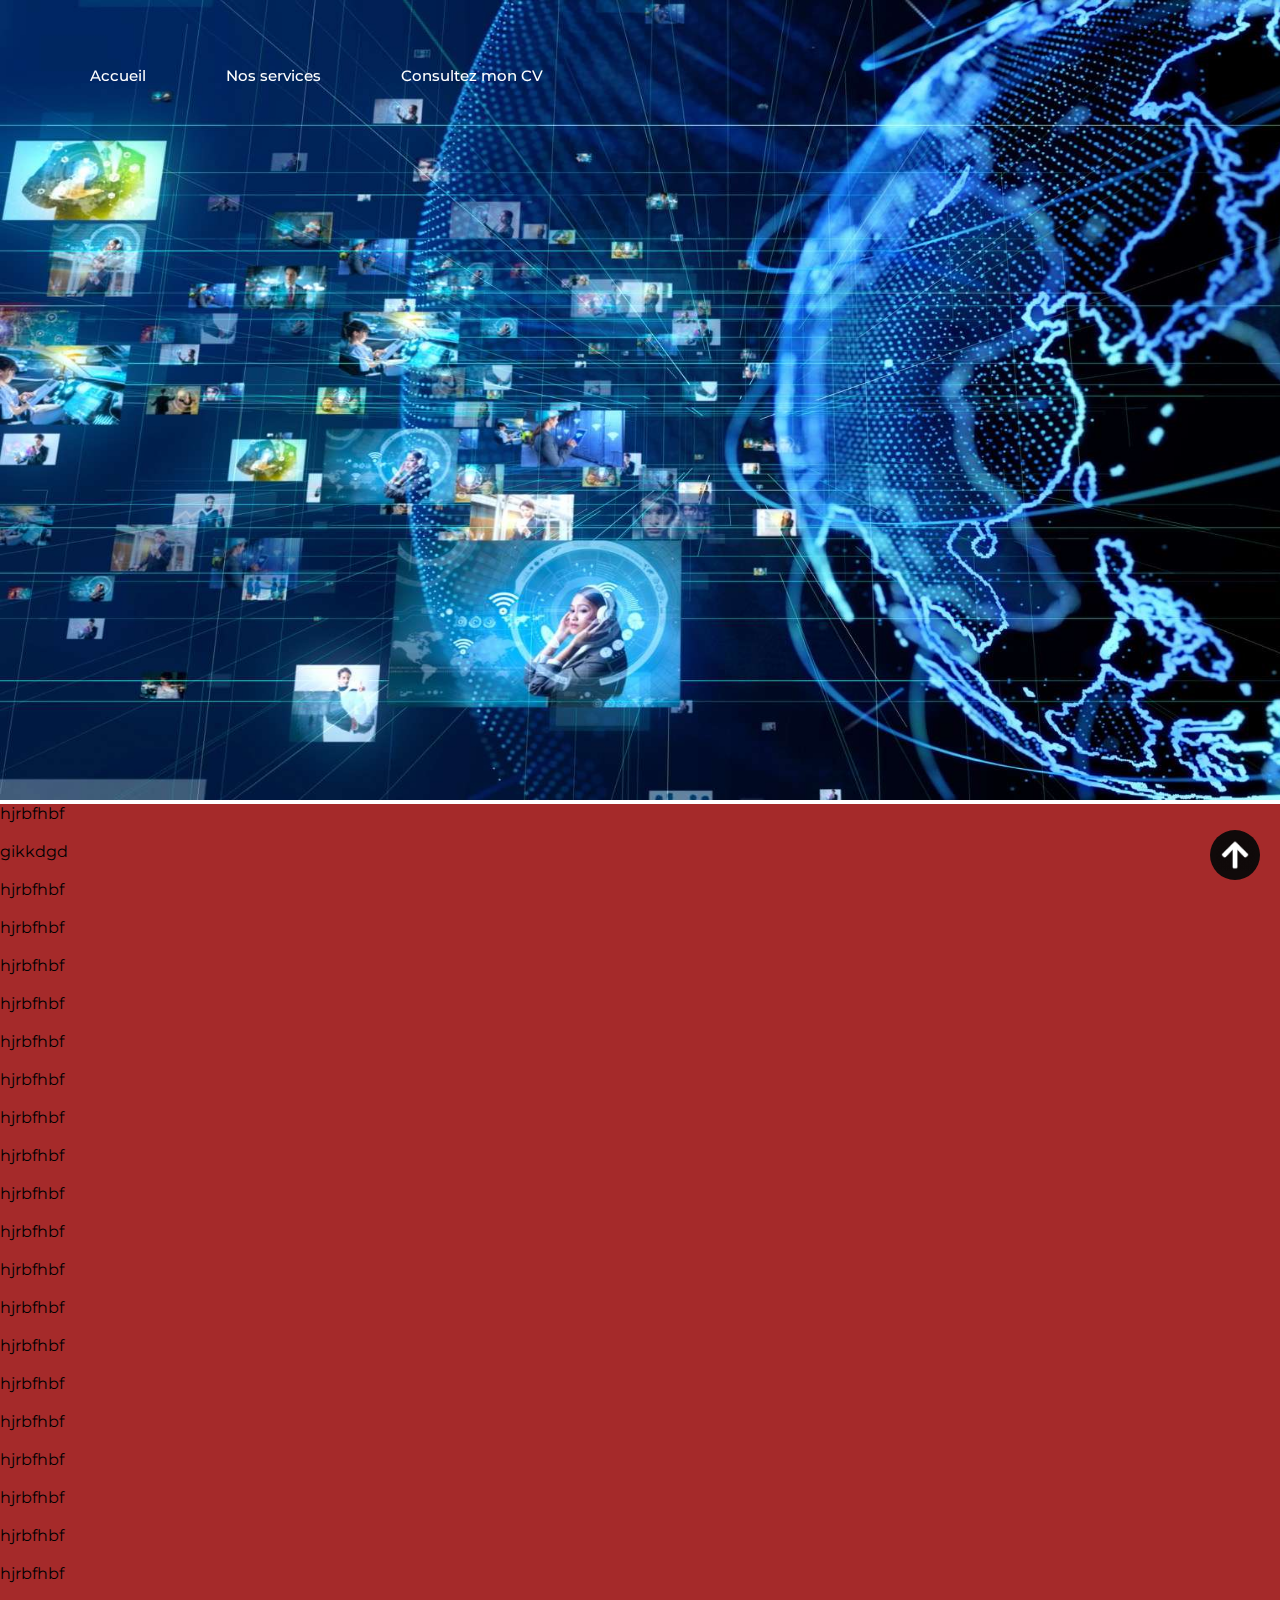
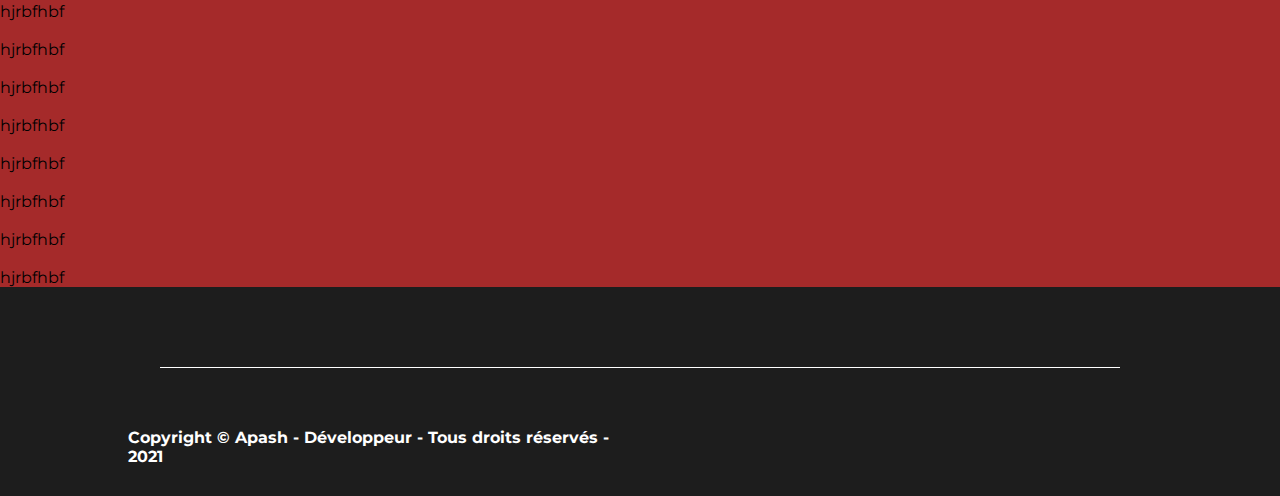
==== accueil.html @ 894f4ef8 "init" ====
<!DOCTYPE html>
<html lang="fr">

<head>
    <meta charset="UTF-8">
    <meta name="viewport" content="width=device-width, initial-scale=1.0">
    <link rel="stylesheet" href="styles.css">
    <link rel="icon" type="image/png" href="media/dev.png">
    <script src="https://cdnjs.cloudflare.com/ajax/libs/font-awesome/5.12.0-2/js/all.min.js"></script>
    <title>Apash - Développeur</title>
    <meta name="theme-color" content="#77C3B1">
		<link rel="icon" type="image/png" href="media/dev.png">
     <meta content="Apash - Développeur" property="og:title">
     <meta content="  " property="og:description">
     <meta property="og:image" content="https://cdn.discordapp.com/attachments/769215941896568852/825519403356913694/dev.png">
     <meta content="DumpZ" property="og:site_name">
    </head>

<body>
    <section id="home" class="home-container">
        <header id="header" class="header">
            <ul class="nav-links">
                <li>
                    <a href=" " data-text="Accueil">Accueil</a>
                </li>
                <li>
                    <a href=" " data-text="Nos services">Nos services</a>
                </li>
                <li>
                    <a href="index.html" data-text="Connexion">Consultez mon CV</a>
                </li>
            </ul>
            <div class="burger-container">
                <div class="burger"></div>
            </div>
            </header>
    </section>

<!-- top fleche -->

<div class="btn">
   <img src="media/top-flèche.png" alt="flèche retour top" class="icone">
    </div>

    <!-------------Slider------->
    <div class="slider active">
        <img src="media/world-ia.jpeg">
        
    </div>
    <div class="slider">
        <img src="media/serveur_dédié_privé_virtuel_cloud.jpeg">
        
    </div>
    <div class="slider">
        <img src="media/ia-circuit-face.jpeg">
        
    </div>
    <div class="slider">
        <img src="media/blue_keep.jpeg">
        
    </div>
    <div class="top-fake">
    <ul>hjrbfhbf
    </ul>
    <br>
    <li>gikkdgd</li>
    <br>
    <ul>hjrbfhbf
    </ul>
    <br>
    <ul>hjrbfhbf
    </ul>
    <br>
    <ul>hjrbfhbf
    </ul>
    <br>
    <ul>hjrbfhbf
    </ul>
    <br>
    <ul>hjrbfhbf
    </ul>
    <br>
    <ul>hjrbfhbf
    </ul>
    <br>
    <ul>hjrbfhbf
    </ul>
    <br>
    <ul>hjrbfhbf
    </ul>
    <br>
    <ul>hjrbfhbf
    </ul>
    <br>
    <ul>hjrbfhbf
    </ul>
    <br>
    <ul>hjrbfhbf
    </ul>
    <br>
    <ul>hjrbfhbf
    </ul>
    <br>
    <ul>hjrbfhbf
    </ul>
    <br>
    <ul>hjrbfhbf
    </ul>
    <br>
    <ul>hjrbfhbf
    </ul>
    <br>
    <ul>hjrbfhbf
    </ul>
    <br>
    <ul>hjrbfhbf
    </ul>
    <br>
    <ul>hjrbfhbf
    </ul>
    <br>
    <ul>hjrbfhbf
    </ul>
    <br>
    <ul>hjrbfhbf
    </ul>
    <br>
    <ul>hjrbfhbf
    </ul>
    <br>
    <ul>hjrbfhbf
    </ul>
    <br>
    <ul>hjrbfhbf
    </ul>
    <br>
    <ul>hjrbfhbf
    </ul>
    <br>
    <ul>hjrbfhbf
    </ul>
    <br>
    <ul>hjrbfhbf
    </ul>
    <br>
    <ul>hjrbfhbf
    </ul>
</div>
    
<footer>
    <div id="deuxiemeTrait"></div>
<div id="copyrightEtIcons">
<div id="copyright">
<span id="cop">Copyright &copy; Apash - Développeur - Tous droits réservés - 2021</span>
</div>
<div id="icons">
<a href="https://paypal.me/Apashpro?locale.x=fr_FR"><i class="fab fa-paypal"></i></a>
<a href="https://www.instagram.com/apash_developpeur/"><i class="fab fa-instagram"></i></a>
<a href="https://top.gg/bot/768842657597751306"><i class="fas fa-envelope"></i></a>

</div>
</div>
</footer>

    <script>
        const burgerContainer = document.querySelector('.burger-container');
        const navLinks = document.querySelector('.nav-links');

        burgerContainer.addEventListener('click', () => {
            burgerContainer.classList.toggle('active');
            navLinks.classList.toggle('active');
        })
    </script>

<script src="https://cdn.jsdelivr.net/npm/bootstrap@5.0.1/dist/js/bootstrap.bundle.min.js"
integrity="sha384-gtEjrD/SeCtmISkJkNUaaKMoLD0//ElJ19smozuHV6z3Iehds+3Ulb9Bn9Plx0x4"
crossorigin="anonymous"></script>

<!-- script link -->
<script src="js/slide.js"></script>
</body>

</html>
---- styles.css ----
@import url('https://fonts.googleapis.com/css2?family=Montserrat:wght@100;200;300;400;500;600;700;800;900&display=swap');
@import url('https://fonts.googleapis.com/css2?family=Abril+Fatface&display=swap');

* {
    margin: 0;
    padding: 0;
    box-sizing: border-box;
    font-family: "Montserrat", sans-serif;
    scroll-behavior: smooth;
}



.header {
    position: absolute;
    width: 100%;
    height: 150px;
    display: flex;
    align-items: center;
    padding: 0 50px;
}

.nav-links {
    position: fixed;
    display: flex;
    list-style: none;
}

.nav-links li {
    margin: 40px;
    overflow: hidden;
}

.nav-links a {
    font-size: 15px;
    font-weight: 500;
    color: white;
    text-decoration: none;
    position: relative;
    display: block;
    transition: transform 0.4s;
}
.header:hover{
    color: #77C3B1;
}

.burger {
    display: none;
}

.landing {
    line-height: 80px;
    min-height: 100vh;
    display: flex;
    flex-direction: column;
    justify-content: center;
    padding: 0 100px;
}

.big-title {
    width: 40%;
    color: white;
    font-size: 80px;
    font-family: "Abril Fatface", cursive;
    font-weight: 100;
}

.delivery-link {
    line-height: 20px;
    text-decoration: none;
    display: flex;
    align-items: center;
    position: absolute;
    bottom: 30px;
    width: 70px;
    justify-content: space-between;
    overflow: hidden;
}

.scroll-text {
    color: white;
    position: relative;
    transition: transform 0.4s;
}


.scroll-icon {
    display: inline-block;
    font-size: 25px;
    color: white;
}

.delivery-container {
    min-height: 300px;
    background: white;
    display: flex;
    justify-content: space-evenly;
    align-items: center;
}

.delivery-container div {
    display: flex;
    flex-direction: column;
    align-items: center;
}

.delivery-icon {
    font-size: 50px;
    color: #ADD981;
}

.delivery-container .box-content {
    font-weight: 500;
    font-size: 20px;
    margin-top: 30px;
    width: 220px;
    text-align: center;
}

.best-sales-container {
    min-height: 80vh;
    background: white;
    padding: 0 100px;
}

.section-title {
    position: relative;
    font-family: "Abril Fatface", cursive;
    font-size: 50px;
    font-weight: 100;
}

.section-title::before {
    content: "";
    position: absolute;
    width: 50px;
    height: 7px;
    background: #ADD981;
    bottom: 0;
    box-shadow: 0 2px 2px #0000001F;
}




@media (max-width: 1150px) {

    .header {
        position: fixed;
        justify-content: space-between;
    }

    .burger-container {
        float: right;
        width: 35px;
        height: 30px;
        position: relative;
    }

    .burger {
        float: right;
        display: block;
        height: 3px;
        width: 30px;
        background: white;
        position: absolute;
        right: 50%;
        top: 50%;
        transform: translate(-50%, -50%);
        transition: background 0.4s;
    }

    .burger-container.active .burger {
        background: transparent;
    }

    .burger::before {
        content: "";
        position: absolute;
        width: 100%;
        height: 100%;
        background: white;
        bottom: 8px;
        transition: transform 0.4s,
            bottom 0.4s,
            background 0.4s;
    }

    .burger-container.active .burger::before {
        bottom: 0;
        transform: rotate(-45deg);
        background: black;
    }

    .burger::after {
        content: "";
        position: absolute;
        width: 100%;
        height: 100%;
        background: white;
        top: 8px;
        transition: transform 0.4s,
            top 0.4s background 0.4s;
    }

    .burger-container.active .burger::after {
        top: 0;
        transform: rotate(45deg);
        background: black;
    }

    .nav-links {
        position: absolute;
        width: 100%;
        height: 50vh;
        background: white;
        left: 0;
        top: -50vh;
        transition: top 0.4s ease-in-out;
        flex-direction: column;
        justify-content: space-evenly;
        align-items: flex-start;
        padding: 0 50px;
    }

    .nav-links.active {
        top: 0;
    }

    .nav-links li {
        margin: 0;
    }

    .nav-links a {
        color: black;
        font-size: 30px;
    }

    .delivery-container {
        flex-direction: column;
        justify-content: center;
        padding: 50px;
    }

    .delivery-container div {
        margin: 30px;
    }

    .grid-plants {
        display: flex;
        flex-wrap: wrap;
        justify-content: center;
    }

    .grid {
        flex: 1;
        min-width: 350px;
        height: 500px;
    }
}

@media (max-width: 550px) {

    .logo {
        width: 100px;
    }

    .landing,
    .header,
    .best-sales-container,
    .plants-container,
    .footer {
        padding: 0 7%;
    }

    .header {
        height: 100px;
    }

    .big-title {
        font-size: 50px;
        line-height: 50px;
    }

    .nav-links a {
        font-size: 20px;
    }

    .section-title {
        font-size: 30px;
        text-align: center;
    }

    .plant-box {
        min-width: 300px;
    }

    .plant-name,
    .plant-box::before {
        font-size: 20px;
    }

    .plant-price {
        font-size: 10px;
    }

}

@media (max-width: 400px) {

    .footer {
        color: black;
        justify-content: center;
    }
}
#home:hover{
    color: blueviolet;
}
#letter{
    animation:letters 3s ease 500ms forwards;
}
.top-fake{
    background-color: brown;
}
#deuxiemeTrait {
    height: 1px;
    width: 75%;
    background-color: #ffffff;
    margin: 60px auto;
  }
  #copyrightEtIcons {
    display: flex;
    margin-bottom: 20px;
    padding: 0 10%;
  }
  #copyright {
    font-weight: bold;
    width: 50%;
    text-align: left;
    color: #ffffff;
  }
  #icons {
    width: 50%;
    text-align: right;
  }
  #icons a {
    display: inline-block;
    padding: 0 15px;
    font-size: 1.3em;
    color: #ffffff;
  }
  #icons a:hover {
    color: #ffffff;
    transform: scale(1.5);
    transition: 0.1s;}

    /* Slide */
    .slider img{
       
        width: 1450px;
        height: 800px;
    }
    .slider{
        display: none;
    }
    .active{
        display: block;
    }
    
    /* footer copy */

    footer {
        background-color: #1d1d1d;
        color: #FFFAE1;
        padding: 20px 0 10px 0;
        text-align: center;
      }
      form {
        margin: 0 auto;
        max-width: 900px;
      }
      input, textarea, button {
        border: none;
        width: 55%;
        padding: 15px 10px;
        margin: 1px 0;
        font-size: 1.2em;
        font-family: 'Advent Pro', sans-serif;
        border-radius: 8px;
      }
      textarea {
        height: 120px;
      }
      button {
        font-size: 1.5em;
        background-color: #ffffff;
      }
      button:hover {
        background-color: #ffffff;
        color: #ffffff;
        cursor: pointer;
        transition: 0.3s ease-in-out;
      }
      #deuxiemeTrait {
        height: 1px;
        width: 75%;
        background-color: #ffffff;
        margin: 60px auto;
      }
      #copyrightEtIcons {
        display: flex;
        margin-bottom: 20px;
        padding: 0 10%;
      }
      #copyright {
        font-weight: bold;
        width: 50%;
        text-align: left;
        color: #ffffff;
      }
      #icons {
        width: 50%;
        text-align: right;
      }
      #icons a {
        display: inline-block;
        padding: 0 15px;
        font-size: 1.3em;
        color: #ffffff;
      }
      #icons a:hover {
        color: #ffffff;
        transform: scale(1.5);
        transition: 0.1s;}

      /*top fleche */

    
    .btn {
        height: 50px;
        width: 50px;
        background: rgb(16, 10, 10);
        border-radius: 50%;
        display: flex;
        justify-content: center;
        align-items: center;
        position: fixed;
        right: 20px;
        bottom: 20px;
        cursor: pointer;
    }
    .icone {
        width: 40px;
    }
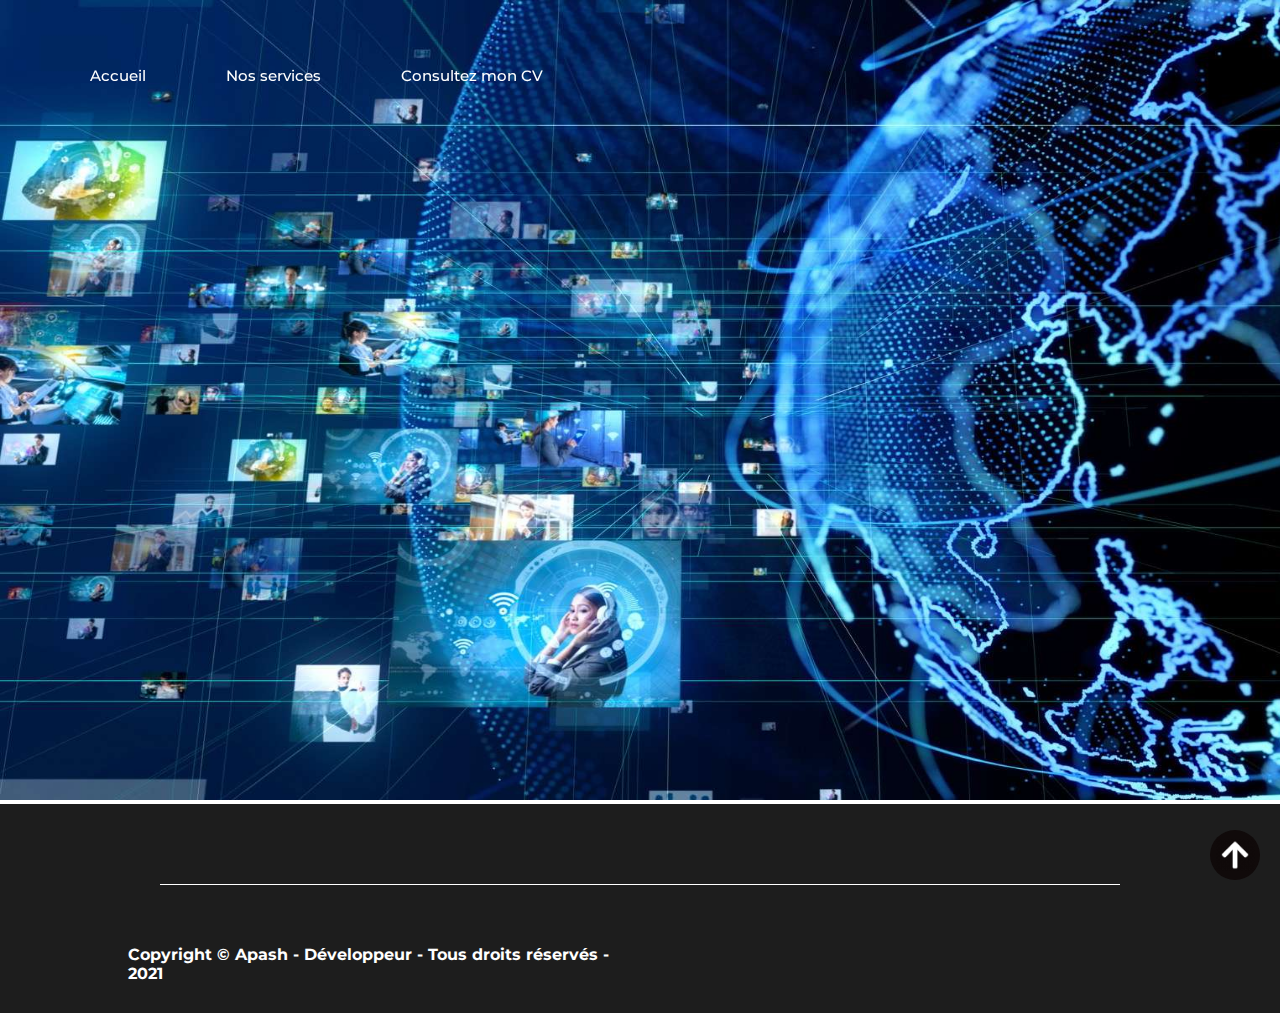
==== commit f0fef168: "Update accueil.html" ====
--- a/accueil.html
+++ b/accueil.html
@@ -21,7 +21,7 @@
         <header id="header" class="header">
             <ul class="nav-links">
                 <li>
-                    <a href=" " data-text="Accueil">Accueil</a>
+                    <a href="accueil.html" data-text="Accueil">Accueil</a>
                 </li>
                 <li>
                     <a href=" " data-text="Nos services">Nos services</a>
@@ -59,93 +59,6 @@
         <img src="media/blue_keep.jpeg">
         
     </div>
-    <div class="top-fake">
-    <ul>hjrbfhbf
-    </ul>
-    <br>
-    <li>gikkdgd</li>
-    <br>
-    <ul>hjrbfhbf
-    </ul>
-    <br>
-    <ul>hjrbfhbf
-    </ul>
-    <br>
-    <ul>hjrbfhbf
-    </ul>
-    <br>
-    <ul>hjrbfhbf
-    </ul>
-    <br>
-    <ul>hjrbfhbf
-    </ul>
-    <br>
-    <ul>hjrbfhbf
-    </ul>
-    <br>
-    <ul>hjrbfhbf
-    </ul>
-    <br>
-    <ul>hjrbfhbf
-    </ul>
-    <br>
-    <ul>hjrbfhbf
-    </ul>
-    <br>
-    <ul>hjrbfhbf
-    </ul>
-    <br>
-    <ul>hjrbfhbf
-    </ul>
-    <br>
-    <ul>hjrbfhbf
-    </ul>
-    <br>
-    <ul>hjrbfhbf
-    </ul>
-    <br>
-    <ul>hjrbfhbf
-    </ul>
-    <br>
-    <ul>hjrbfhbf
-    </ul>
-    <br>
-    <ul>hjrbfhbf
-    </ul>
-    <br>
-    <ul>hjrbfhbf
-    </ul>
-    <br>
-    <ul>hjrbfhbf
-    </ul>
-    <br>
-    <ul>hjrbfhbf
-    </ul>
-    <br>
-    <ul>hjrbfhbf
-    </ul>
-    <br>
-    <ul>hjrbfhbf
-    </ul>
-    <br>
-    <ul>hjrbfhbf
-    </ul>
-    <br>
-    <ul>hjrbfhbf
-    </ul>
-    <br>
-    <ul>hjrbfhbf
-    </ul>
-    <br>
-    <ul>hjrbfhbf
-    </ul>
-    <br>
-    <ul>hjrbfhbf
-    </ul>
-    <br>
-    <ul>hjrbfhbf
-    </ul>
-</div>
     
 <footer>
     <div id="deuxiemeTrait"></div>
@@ -180,4 +93,4 @@
 <script src="js/slide.js"></script>
 </body>
 
-</html>+</html>
